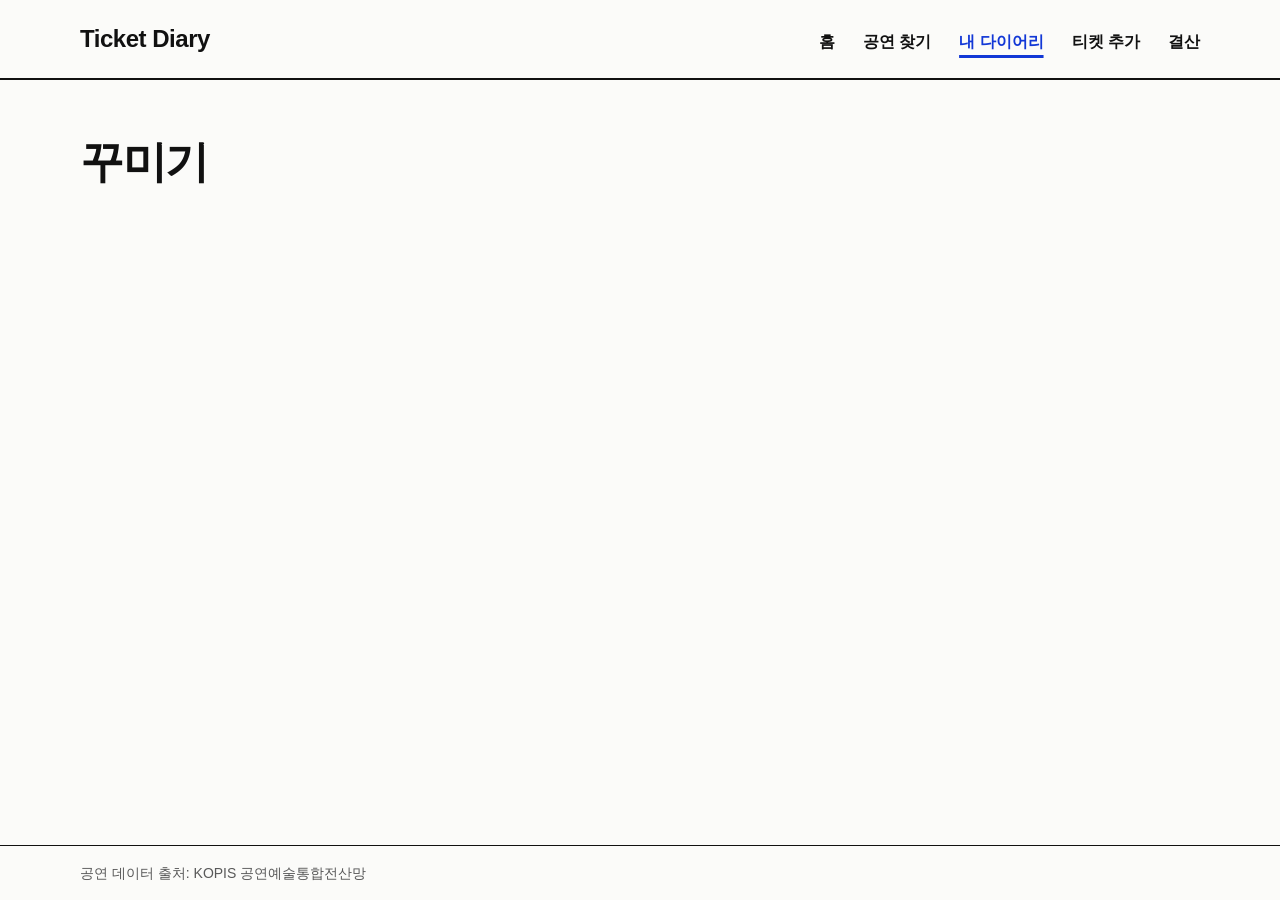
==== public/decorate.html @ e5556c73 "1주차 커밋 1. 공통 레이아웃, 메뉴, CSS" ====
<!DOCTYPE html>
<html lang="ko">
<head>
  <meta charset="UTF-8">
  <meta name="viewport" content="width=device-width, initial-scale=1.0">
  <title>꾸미기 | Ticket Diary</title>
  <link rel="stylesheet" href="css/style.css">
</head>
<body>
  <header class="site-header">
    <div class="header-inner">
      <a class="logo" href="index.html">Ticket Diary</a>
      <nav>
        <ul class="menu">
          <li><a href="index.html">홈</a></li>
          <li><a href="explore.html">공연 찾기</a></li>
          <li><a class="active" href="diary.html">내 다이어리</a></li>
          <li><a href="add.html">티켓 추가</a></li>
          <li><a href="summary.html">결산</a></li>
        </ul>
      </nav>
    </div>
  </header>

  <main class="content">
    <h1 class="page-title">꾸미기</h1>
  </main>

  <footer class="site-footer">
    <p>공연 데이터 출처: KOPIS 공연예술통합전산망</p>
  </footer>
</body>
</html>
---- public/css/style.css ----
/* 공통 스타일: 모든 페이지에서 불러온다. */

/* ---------- 색상·크기 변수 ---------- */
:root {
  --color-bg: #fbfbf9;     /* 페이지 배경 */
  --color-text: #111111;   /* 글자, 선 */
  --color-muted: #595959;  /* 푸터 글자 */
  --color-accent: #1238d6; /* 강조색: 현재 메뉴, 마우스를 올린 링크 */
  --content-width: 1200px; /* 헤더, 본문, 푸터의 최대 너비 */
  --gutter: 40px;          /* 화면 좌우 여백 */
}

/* ---------- 기본 설정 ---------- */
* {
  box-sizing: border-box;
}

body {
  /* 푸터를 화면 아래에 붙이기 위해 세로 flex로 배치한다 */
  display: flex;
  flex-direction: column;
  min-height: 100vh;
  margin: 0;
  background-color: var(--color-bg);
  color: var(--color-text);
  font-family: "Malgun Gothic", "Apple SD Gothic Neo", sans-serif;
  line-height: 1.6;
  word-break: keep-all; /* 한글을 단어 단위로 줄바꿈한다 */
}

a {
  color: inherit;
}

/* 키보드로 이동할 때 현재 위치를 보여 준다 */
a:focus-visible {
  outline: 2px solid var(--color-accent);
  outline-offset: 3px;
}

/* ---------- 헤더와 메뉴 ---------- */
.site-header {
  border-bottom: 2px solid var(--color-text);
}

.header-inner {
  display: flex;
  justify-content: space-between;
  align-items: baseline; /* 로고와 메뉴의 글자 아래쪽을 맞춘다 */
  gap: 32px;
  max-width: var(--content-width);
  margin: 0 auto;
  padding: 20px var(--gutter);
}

.logo {
  font-size: 1.5rem;
  font-weight: 800;
  letter-spacing: -0.02em;
  text-decoration: none;
}

.menu {
  display: flex;
  flex-wrap: wrap;
  gap: 4px 28px;
  margin: 0;
  padding: 0;
  list-style: none;
}

.menu a {
  font-weight: 600;
  text-decoration: none;
}

.menu a:hover {
  color: var(--color-accent);
}

/* 현재 보고 있는 페이지의 메뉴 */
.menu a.active {
  color: var(--color-accent);
  text-decoration: underline;
  text-decoration-thickness: 3px;
  text-underline-offset: 8px;
}

/* ---------- 본문 ---------- */
.content {
  flex: 1; /* 내용이 적어도 본문이 남은 높이를 채워 푸터를 아래로 민다 */
  width: 100%;
  max-width: var(--content-width);
  margin: 0 auto;
  padding: 56px var(--gutter);
}

.page-title {
  margin: 0;
  font-size: 2.75rem;
  font-weight: 800;
  line-height: 1.2;
  letter-spacing: -0.03em;
}

/* ---------- 푸터 ---------- */
.site-footer {
  border-top: 1px solid var(--color-text);
  color: var(--color-muted);
  font-size: 0.875rem;
}

.site-footer p {
  max-width: var(--content-width);
  margin: 0 auto;
  padding: 16px var(--gutter);
}

/* ---------- 반응형: 화면이 좁을 때 ---------- */
@media (max-width: 720px) {
  :root {
    --gutter: 16px;
  }

  /* 로고 아래로 메뉴를 내린다 */
  .header-inner {
    flex-direction: column;
    gap: 8px;
    padding-top: 16px;
    padding-bottom: 16px;
  }

  .menu {
    gap: 12px;
  }

  .content {
    padding-top: 32px;
    padding-bottom: 32px;
  }

  .page-title {
    font-size: 2rem;
  }
}
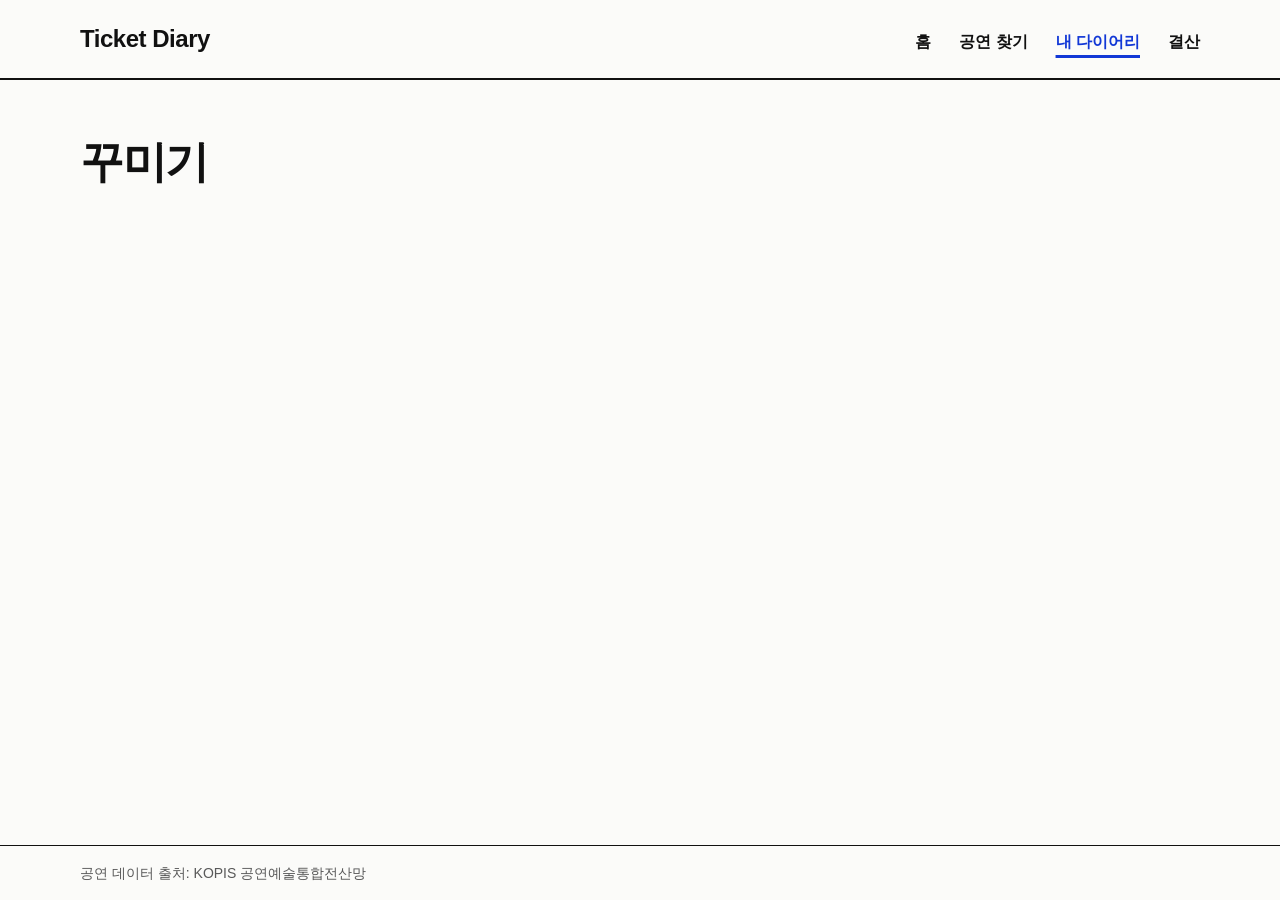
==== commit c3b06cc3: "2주차 커밋 1. 샘플 공연 추가 2. 공연 찾기 페이지 3. 티켓 등록 페이지" ====
--- a/public/decorate.html
+++ b/public/decorate.html
@@ -15,7 +15,6 @@
           <li><a href="index.html">홈</a></li>
           <li><a href="explore.html">공연 찾기</a></li>
           <li><a class="active" href="diary.html">내 다이어리</a></li>
-          <li><a href="add.html">티켓 추가</a></li>
           <li><a href="summary.html">결산</a></li>
         </ul>
       </nav>
